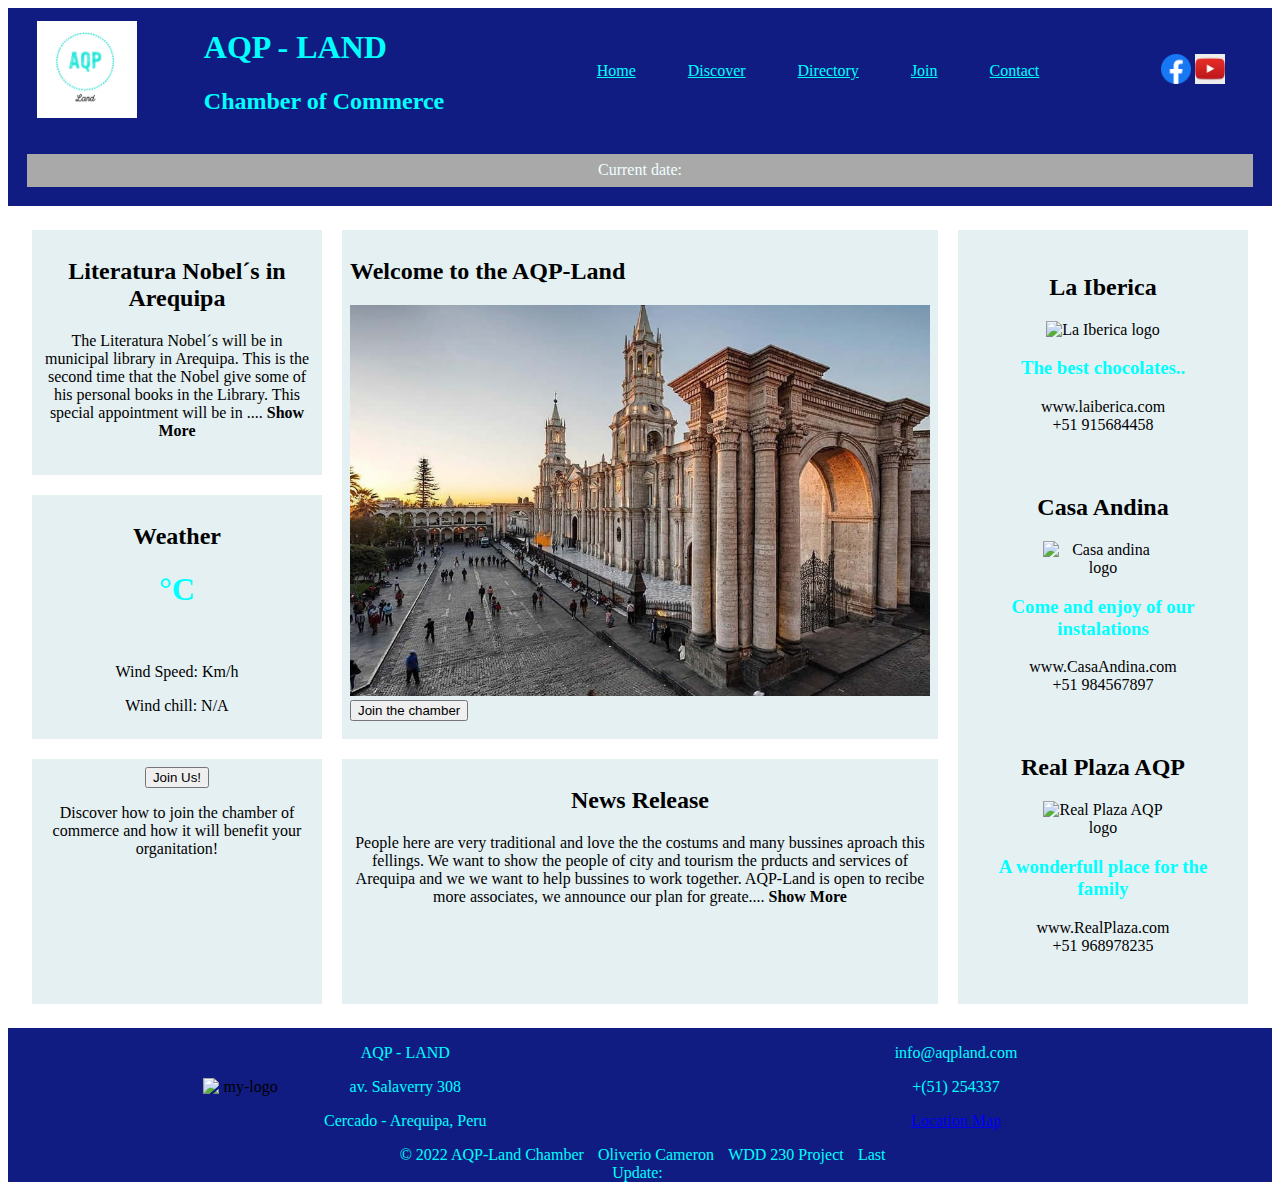
==== index.html @ f071563c "new file:   images/facebook.logo.png updates" ====
<!DOCTYPE html>
<html lang="en">
<head>
    <meta charset="UTF-8">
    <meta http-equiv="X-UA-Compatible" content="IE=edge">
    <meta name="viewport" content="width=device-width, initial-scale=1.0">
    <title>Document</title>
    <link rel="shortcut icon" href="image/favicon.ico">
    <script defer src="js/currentdate.js"></script>
    <script defer src="js/weather.js" defer></script>
    <link rel="stylesheet" href="styles/small.css">
    <link rel="stylesheet" href="styles/medium.css">
    <link rel="stylesheet" href="styles/large.css">
</head>
<body>  
    <header>
        <div class="logo-picture"> <img src="images/logo.jpg" alt="my-logo" width="100">
        </div>
        <div class="social">
            <a href="https://www.facebook.com/"><img src="images/facebook.logo.png" alt="facebook.logo" width="50"></a>
            <a href="https://www.youtube.com/"><img src="images/youtube.logo.png"  alt="youtube.logo" width="50"></a>
        </div>
        <div class="chamber">
            <h1>AQP - LAND</h1>
            <h2>Chamber of Commerce</h2>
        </div>
        <p class="date">Current date: <span id="currentdate"></span></p>
        <script src="js/currentdate.js"></script>
        <nav>
            <ul class="navigation">
                <li><a class="ham" href="#">Menu</a></li>
                <li><a href="index.html">Home</a></li>
                <li><a href="discover.html">Discover</a></li>
                <li><a href="directory.html">Directory</a></li>
                <li><a href="join.html">Join</a></li>
                <li><a href="typography.html">Contact</a></li>
            </ul>
        </nav>
    </header>
    <main>
        <div class="layout">
            <div class="event">
                <h2>Literatura Nobel´s in Arequipa</h2>
                <p>The Literatura Nobel´s will be in municipal library in Arequipa. This is the second 
                    time that the Nobel give some of his personal books in the Library. 
                    This special appointment will be in .... <strong>Show More</strong></p>
            </div>
            <div class="weather">
                <h2>Weather</h2>
                <h1><span id="current-temp"></span> &deg;C</h1>
                <figure>
                    <img src="" alt="" id="weather-icon" />
                    <figcaption></figcaption>
                </figure>
                <p>Wind Speed:<span id="wind"></span> Km/h</p>
                <p>Wind chill:<span id="wind-chill"></span> N/A</p>
            </div>
            <div class="join">
                <button type="button" onclick="">Join Us!</button>
                <p>Discover how to join the chamber of commerce and how it will benefit
                   your organitation!</p>
            </div>
            <div class="hero">
                <h2>Welcome to the AQP-Land</h2>
                <picture>
                    <img src="images/hero-picture.jpg" alt="hero-image">
                </picture>
                <button type="button" onclick="window.location.href='join.html';">Join the chamber</button>
            </div>
            <div class="news">
                <h2>News Release</h2>
                <p>People here are very traditional and love the the costums and many bussines 
                    aproach this fellings. We want to show the people of city and tourism the 
                    prducts and services of Arequipa and we we want to help bussines to work 
                    together. AQP-Land is open to recibe more associates, we announce our plan
                    for greate.... <strong>Show More</strong></p>
            </div>
            <div class="spotligth">
                <div>
                    <h2>La Iberica</h2>
                    <img src="https://sites.google.com/site/chocolateslaibericacom/_/rsrc/1472873686190/home/8n0CMpxS_400x400.png" alt="La Iberica logo">
                    <h3>The best chocolates..</h3>
                    <p>www.laiberica.com<br>+51 915684458</p>
                </div>
                <div>
                    <h2>Casa Andina</h2>
                    <img src="https://www.atrapalo.com/hoteles/picture/s/1008/6/7/413619481.jpg" alt="Casa andina logo">
                    <h3>Come and enjoy of our instalations</h3>
                    <p>www.CasaAndina.com<br>+51 984567897</p>
                </div>
                <div>
                    <h2>Real Plaza AQP</h2>
                    <img src="https://fastly.4sqi.net/img/general/600x600/35320691_AhM1T8DgONmB8ylgkocl50IBU7e-C8EBYURKR5hua98.jpg" alt="Real Plaza AQP logo">
                    <h3>A wonderfull place for the family</h3>
                    <p>www.RealPlaza.com<br>+51 968978235</p>
                </div>
            </div>
        </div>
    </main>
    <footer>
        <div Class="chambername">
            <img src="image/logo.jpg" alt="my-logo" width="80">
            <div>
                <p>AQP - LAND</p>
                <p>av. Salaverry 308</p>
                <p>Cercado - Arequipa, Peru</p>
            </div>
        </div>
        <div class="contact">
            <p>info@aqpland.com</p>
            <p>+(51) 254337</p>
            <p><a href="https://www.google.com/maps/place/Plaza+de+Armas+de+Arequipa/@-16.3991223,-71.5389012,17z/data=!4m5!3m4!1s0x91424a59ffae2999:0xc419f49d1f9cd270!8m2!3d-16.3988084!4d-71.5369056?hl=es-419">Location Map</a></p>
        </div>
        <div class="autor">
            <p> &copy; 2022 AQP-Land Chamber</p>
            <p>Oliverio Cameron</p>
            <p>WDD 230 Project</p>
            <p>Last Update: <span id="lastupdate"></span></p>
            <script src="js/currentdate.js"></script>
        </div>
    </footer>
</body>
</html>
---- styles/small.css ----
.logo-picture{
    grid-column: 1/2;
    grid-row: 1/2;
}

header{
    grid-template-columns: 0.5fr 1fr 2fr 0.5fr;
    grid-template-rows: auto;
}
.chamber{
    grid-template-columns: 2/3;
    grid-row: 1/2;
}
.social{
    grid-template-columns: 3/4;
    grid-row: 1/2;
}

.date{
    grid-column: 1/5;
    grid-row: 2/3;
}    

.logo-picture{
    align-self: center;
    justify-self: center;
}

.hero img{
    max-width: 100%;
}
.spotligth img{
    max-width: 50%;
}
.spotligth{
    text-align: center;
}
.join{
    text-align: center;
}
.news{
    text-align: center;
}
.event{
    text-align: center;
}
header{
    display: grid;
    background-color: rgba(1, 13, 122, 0.938);
}
.social{
    justify-self: center;
    align-self: center;
}
header h1, h2, h3, p{
    color:aqua;
}
nav{
    justify-self: center;
    align-self: center;
}
.navigation ul div:first-child {
	display: block;
}
.navigation a.ham::before {
	content: "🍔 ";
}
.navigation a{
    padding: 0.75em;
}
.navigation a:hover {
	color: white;
	background-color: rgb(10, 7, 53);
}
.date{
    text-align: center;
    margin-top: 1.5%;
    margin-bottom: 1.5%;
    margin-left: 1.5%;
    margin-right: 1.5%;
    color: azure;
    background-color: darkgray;
    padding: 0.6%;
}
.chamber{
    align-self: center;
    justify-self: center;
}

main{
    display: grid;
    background-color: rgb(255, 255, 255);
}
main div{
    margin:0.5rem;
    padding: 0.5rem;
    background-color: rgb(236, 242, 243);
}
main h2, h3, h1, p{
    color: black;
}

footer{
    display: grid;
    background-color: rgba(1, 13, 122, 0.938);
}
footer p, h1, h2, h3{
    color:aqua;
}

.chambername{
    align-self: center;
    justify-self: center;
    text-align: center;
}
.contact{
    align-self: center;
    justify-self: center;
    text-align: center;
}
.autor{
    align-self: center;
    justify-self: center;
    text-align: center;
}

  /* ==============================Directory Page================================ */

.cards {
    display: grid;
    grid-template-columns: repeat(auto-fit, minmax(300px, 1fr));
    gap: 2rem;
    margin-bottom: 10px;
    align-items: center;
    text-align: center;
}

.cards section{
    height: fit-content;
    border-radius: 0.5rem;
    box-shadow: 2px 2px 3px 3px rgba(117, 143, 143, 0.445);
}
.cards img{
    max-width: 80%;
    height: 175px;
	max-width: 170%; /* Images are jerks - Seattle*/
}
.cards h2, p{
    color:black;
}
.menuCards {
	margin: 1rem auto;
	border: 1px solid rgba(0, 0, 0, 0.1);
	padding: 0.5rem;
	background-color: #bbb;
	text-align: center;
}
.menuCards button {
	padding: 1rem;
}
.list {
	display: flex;
	flex-direction: column;
}
.list section {
	display: flex;
	align-items: center;
}
.list section img {
	display: none; /* smaller viewports only */
}
.list section {
	flex-direction: row;
	justify-content: left;
}

  /* ==============================Weather box================================ */

.weather {
    text-align: center;
}
  /* ==============================Join Page================================ */
form{
    margin: 0 auto;
    max-width: 500px;
}
main.join{
    background-color: #bce7ed;
}
hr{
    margin: 0 auto;
    max-width: 500px;   
}
main.join h2{
    margin-top: 1.5rem;
}
form fieldset {
    margin: 1.2rem 0.2rem;
    border: 1px solid #1C211D;
    border-radius: 8px;
    padding: 0.5rem 2%;
    background-color: #D5ECD4;
}

  /* ============================== Discover ================================ */
.discover div{
    background-color: #D5ECD4;
    margin: 0.4rem;
    padding: 0.4rem;
    border: 1px #A1B0AB solid;
}
.discover h2{
    margin: 10px;
}

.discover picture ~ p {
    margin: 25px;
} 

.discover picture{
    display: block;
    width: 100%;
    padding: 10px;
    text-align: center;
}
.discover div:nth-of-type(1) img{
    width: 100%;
    max-width: 450px;
    text-align: center;
    margin: auto;
    border: 2px #A1B0AB solid;
}
.discover div:nth-of-type(2) img{
    border: 1px #A1B0AB solid;
}

.discover div:nth-of-type(1) div{
    margin: 25px;
    display: grid;
    grid-template-columns: 1fr 1fr;
    grid-gap: 10px;
}
---- styles/medium.css ----
@media only screen and (min-width: 37.5em) {

    .logo-picture{
        grid-column: 1/2;
        grid-row: 1/2;
    }
    
    
    header{
        grid-template-columns: 0.5fr 1fr 2fr 0.5fr;
        grid-template-rows: auto;
    }
    .chamber{
        grid-template-columns: 2/3;
        grid-row: 1/2;
    }
    .social{
        grid-template-columns: 3/4;
        grid-row: 1/2;
    }
    
    .date{
        grid-column: 1/5;
        grid-row: 2/3;
    }
    nav ul li {
        list-style:none;
    }
    .navigation li:first-child {
        display: block;
    }
    .navigation a.ham::before {
        content: "🍔 ";
    }
    
    .navigation li {
        display: none;
    }
    main div{
        margin:0.5rem;
        padding: 0.5rem;
        background-color: rgb(229, 240, 243);
    }
    
    footer{
        grid-template-columns: 1fr 1fr;
        grid-template-rows: auto;
    }
    .chambername{
        display: grid;
        grid-template-columns: 1fr 1fr;
    }
    .chambername img{
        align-self: center;
        justify-self: center;
    }
    .contact{
        display: block;
    }
    .autor{
        grid-column: 1/3;
        grid-row: 2/3;
        text-align: center;
    }
    .autor p{
        display: inline;
        margin: 1%;  
    }
    
    .discover div:nth-of-type(2) img:hover{
        box-shadow: 0 0 50px #555;
    }
    
    }
---- styles/large.css ----
@media only screen and (min-width: 60em) {

    .logo-picture{
        grid-column: 1/2;
        grid-row: 1/2;
    }
    .social img{
        max-width: 30px;
    }
    
    header{
        grid-template-columns: 0.5fr 1fr 2fr 0.5fr;
        grid-template-rows: auto;
    }
    
    .navigation li{
        display: inline;
    }
    .navigation li:first-child {
        display: none;
    }
    .navigation a.ham::before {
        content: "🍔 ";
    }
    nav ul a{
        color: aqua;
        margin: 12px;
    }
    
    .date{
        grid-column: 1/5;
        grid-row: 2/3;
    }
    
    .social{
        grid-column: 4/5;
        grid-row: 1/2;
    }
    
    nav{
        grid-column: 3/4;
        grid-row: 1/2;
    }
    
    
    .layout{
        display: grid;
        grid-template-columns: 1fr 2fr 1fr;
        grid-template-rows: 1fr 1fr 1fr;
        grid-gap:0.25rem;
        background-color: rgb(255, 255, 255);
    }
    main div{
        margin:0.5rem;
        padding: 0.5rem;
        background-color: rgb(229, 240, 243);
    }
    .even{
        grid-column: 1/2;
        grid-row: 1/2;
    }
    .weather{
        grid-column: 1/2;
        grid-row: 2/3; 
    }
    .join{
        grid-column: 1/2;
        grid-row: 3/4;
    }
    .hero{
        grid-column: 2/3;
        grid-row: 1/3;
    }
    .news{
        grid-column: 2/3;
        grid-row: 3/4;
    }
    .spotligth{
        grid-column: 3/4;
        grid-row: 1/4;
    }
    
    
    footer{
        grid-template-columns: 1fr 1fr;
        grid-template-rows: auto;
    }
    .chambername{
        display: grid;
        grid-template-columns: 1fr 1fr;
    }
    .chambername img{
        align-self: center;
        justify-self: center;
    }
    .contact{
        display: block;
    }
    .autor{
        grid-column: 1/3;
        grid-row: 2/3;
        text-align: center;
    }
    .autor p{
        display: inline;
        margin: 1%;  
    }
    
     /* ============================== Discover ================================ */
    
     .discover{
        display: grid;
        grid-template-columns: 1fr 1fr;
    }
    .discover div:nth-of-type(2){
        grid-row: 1/3;
    }
    .discover div:nth-of-type(2) img{
        width: 200px;
    }
    .discover div:nth-of-type(2) img{
        float: left;
        margin: 0 15px 15px 0;
    }
    .discover div:nth-of-type(2) h3{
        clear: both;
    }
    }
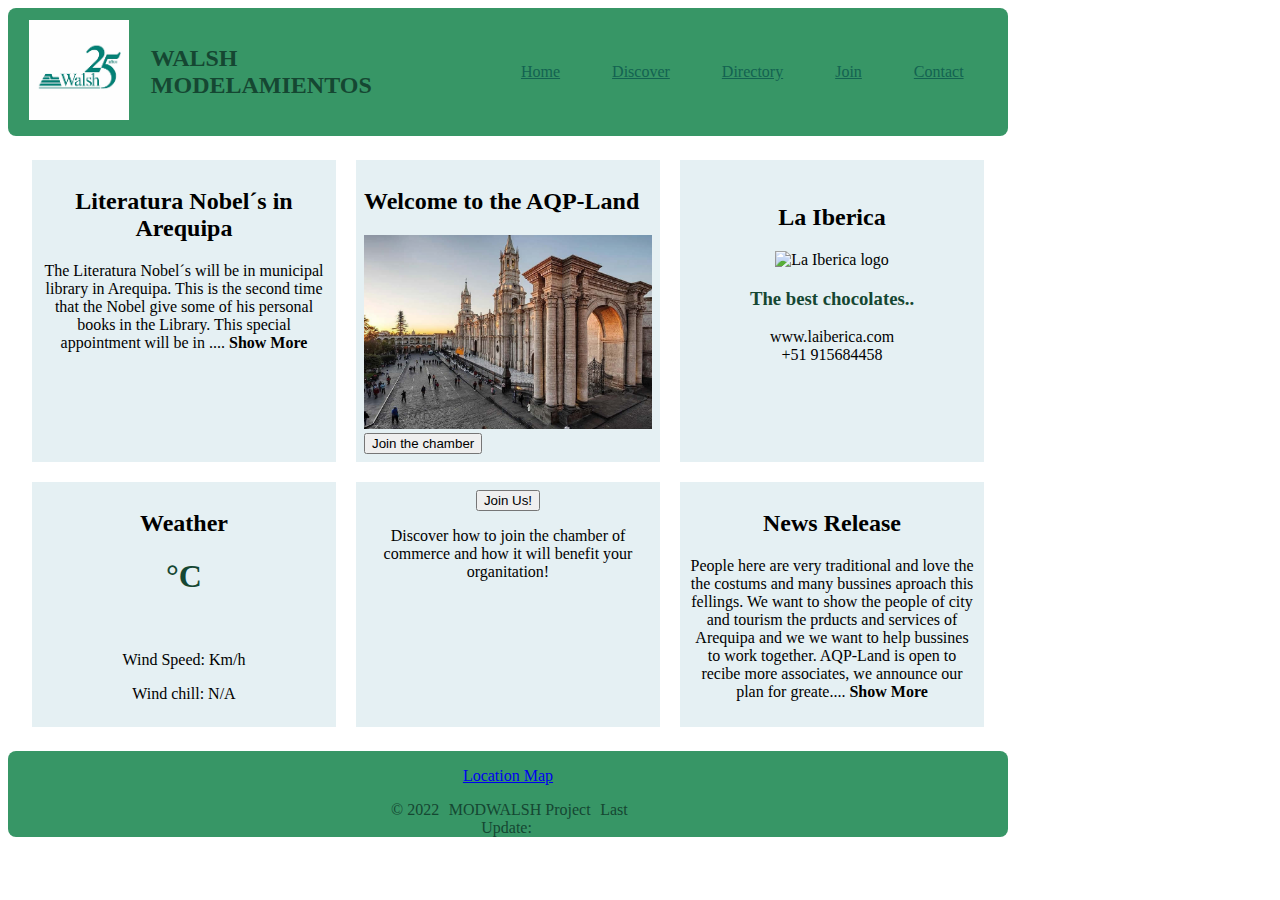
==== commit de3284af: "update" ====
--- a/index.html
+++ b/index.html
@@ -5,27 +5,19 @@
     <meta http-equiv="X-UA-Compatible" content="IE=edge">
     <meta name="viewport" content="width=device-width, initial-scale=1.0">
     <title>Document</title>
-    <link rel="shortcut icon" href="image/favicon.ico">
-    <script defer src="js/currentdate.js"></script>
-    <script defer src="js/weather.js" defer></script>
+    <link rel="shortcut icon" href="images/favicon.ico">
+    <script defer src="scripts/currentdate.js"></script>
+    <script defer src="scripts/weather.js" defer></script>
     <link rel="stylesheet" href="styles/small.css">
     <link rel="stylesheet" href="styles/medium.css">
     <link rel="stylesheet" href="styles/large.css">
 </head>
 <body>  
     <header>
-        <div class="logo-picture"> <img src="images/logo.jpg" alt="my-logo" width="100">
+        <div class="logo-picture"> <img src="images/logo.jpg" alt="my-logo" width="100"></div>
+        <div class="chamber">
+            <h2>WALSH MODELAMIENTOS</h2>
         </div>
-        <div class="social">
-            <a href="https://www.facebook.com/"><img src="images/facebook.logo.png" alt="facebook.logo" width="50"></a>
-            <a href="https://www.youtube.com/"><img src="images/youtube.logo.png"  alt="youtube.logo" width="50"></a>
-        </div>
-        <div class="chamber">
-            <h1>AQP - LAND</h1>
-            <h2>Chamber of Commerce</h2>
-        </div>
-        <p class="date">Current date: <span id="currentdate"></span></p>
-        <script src="js/currentdate.js"></script>
         <nav>
             <ul class="navigation">
                 <li><a class="ham" href="#">Menu</a></li>
@@ -82,41 +74,18 @@
                     <h3>The best chocolates..</h3>
                     <p>www.laiberica.com<br>+51 915684458</p>
                 </div>
-                <div>
-                    <h2>Casa Andina</h2>
-                    <img src="https://www.atrapalo.com/hoteles/picture/s/1008/6/7/413619481.jpg" alt="Casa andina logo">
-                    <h3>Come and enjoy of our instalations</h3>
-                    <p>www.CasaAndina.com<br>+51 984567897</p>
-                </div>
-                <div>
-                    <h2>Real Plaza AQP</h2>
-                    <img src="https://fastly.4sqi.net/img/general/600x600/35320691_AhM1T8DgONmB8ylgkocl50IBU7e-C8EBYURKR5hua98.jpg" alt="Real Plaza AQP logo">
-                    <h3>A wonderfull place for the family</h3>
-                    <p>www.RealPlaza.com<br>+51 968978235</p>
-                </div>
             </div>
         </div>
     </main>
     <footer>
-        <div Class="chambername">
-            <img src="image/logo.jpg" alt="my-logo" width="80">
-            <div>
-                <p>AQP - LAND</p>
-                <p>av. Salaverry 308</p>
-                <p>Cercado - Arequipa, Peru</p>
-            </div>
-        </div>
         <div class="contact">
-            <p>info@aqpland.com</p>
-            <p>+(51) 254337</p>
-            <p><a href="https://www.google.com/maps/place/Plaza+de+Armas+de+Arequipa/@-16.3991223,-71.5389012,17z/data=!4m5!3m4!1s0x91424a59ffae2999:0xc419f49d1f9cd270!8m2!3d-16.3988084!4d-71.5369056?hl=es-419">Location Map</a></p>
+            <p><a href="https://www.google.com/maps/place/Walsh+Per%C3%BA+S.A./@-12.1212438,-76.9982079,17.52z/data=!4m5!3m4!1s0x9105c7f0ef623a29:0x1c9c079e2f56fab4!8m2!3d-12.1211992!4d-76.9967729?hl=es-419">Location Map</a></p>
         </div>
         <div class="autor">
-            <p> &copy; 2022 AQP-Land Chamber</p>
-            <p>Oliverio Cameron</p>
-            <p>WDD 230 Project</p>
+            <p> &copy; 2022</p>
+            <p>MODWALSH Project</p>
             <p>Last Update: <span id="lastupdate"></span></p>
-            <script src="js/currentdate.js"></script>
+            <script src="scripts/currentdate.js"></script>
         </div>
     </footer>
 </body>
--- a/styles/small.css
+++ b/styles/small.css
@@ -1,19 +1,21 @@
+header, main, footer {
+    max-width: 1000px;
+    border-radius: 0.5em;
+}
 
 .logo-picture{
+    padding: 12px;
     grid-column: 1/2;
     grid-row: 1/2;
+    
 }
 
 header{
-    grid-template-columns: 0.5fr 1fr 2fr 0.5fr;
+    grid-template-columns: 0.5fr 1fr 2fr;
     grid-template-rows: auto;
 }
 .chamber{
     grid-template-columns: 2/3;
-    grid-row: 1/2;
-}
-.social{
-    grid-template-columns: 3/4;
     grid-row: 1/2;
 }
 
@@ -47,14 +49,14 @@
 }
 header{
     display: grid;
-    background-color: rgba(1, 13, 122, 0.938);
+    background-color: rgba(18, 130, 74, 0.844);
 }
 .social{
     justify-self: center;
     align-self: center;
 }
 header h1, h2, h3, p{
-    color:aqua;
+    color:rgb(16, 72, 43);
 }
 nav{
     justify-self: center;
@@ -103,17 +105,12 @@
 
 footer{
     display: grid;
-    background-color: rgba(1, 13, 122, 0.938);
+    background-color: rgba(18, 130, 74, 0.844);
 }
 footer p, h1, h2, h3{
-    color:aqua;
-}
-
-.chambername{
-    align-self: center;
-    justify-self: center;
-    text-align: center;
-}
+    color:rgb(21, 71, 50);
+}
+
 .contact{
     align-self: center;
     justify-self: center;
--- a/styles/medium.css
+++ b/styles/medium.css
@@ -7,15 +7,11 @@
     
     
     header{
-        grid-template-columns: 0.5fr 1fr 2fr 0.5fr;
+        grid-template-columns: 0.5fr 1fr 2fr;
         grid-template-rows: auto;
     }
     .chamber{
         grid-template-columns: 2/3;
-        grid-row: 1/2;
-    }
-    .social{
-        grid-template-columns: 3/4;
         grid-row: 1/2;
     }
     
@@ -43,17 +39,10 @@
     }
     
     footer{
-        grid-template-columns: 1fr 1fr;
+        grid-template-columns: 1fr;
         grid-template-rows: auto;
     }
-    .chambername{
-        display: grid;
-        grid-template-columns: 1fr 1fr;
-    }
-    .chambername img{
-        align-self: center;
-        justify-self: center;
-    }
+
     .contact{
         display: block;
     }
--- a/styles/large.css
+++ b/styles/large.css
@@ -4,12 +4,9 @@
         grid-column: 1/2;
         grid-row: 1/2;
     }
-    .social img{
-        max-width: 30px;
-    }
     
     header{
-        grid-template-columns: 0.5fr 1fr 2fr 0.5fr;
+        grid-template-columns: 0.5fr 1fr 2fr;
         grid-template-rows: auto;
     }
     
@@ -23,18 +20,13 @@
         content: "🍔 ";
     }
     nav ul a{
-        color: aqua;
+        color: rgb(19, 99, 81);
         margin: 12px;
     }
     
     .date{
         grid-column: 1/5;
         grid-row: 2/3;
-    }
-    
-    .social{
-        grid-column: 4/5;
-        grid-row: 1/2;
     }
     
     nav{
@@ -45,9 +37,10 @@
     
     .layout{
         display: grid;
-        grid-template-columns: 1fr 2fr 1fr;
-        grid-template-rows: 1fr 1fr 1fr;
+        grid-template-columns: 1fr 1fr 1fr;
+        grid-template-rows: 1fr 1fr fr;
         grid-gap:0.25rem;
+        border-radius: 0.5rem;
         background-color: rgb(255, 255, 255);
     }
     main div{
@@ -64,35 +57,28 @@
         grid-row: 2/3; 
     }
     .join{
-        grid-column: 1/2;
-        grid-row: 3/4;
+        grid-column: 2/3;
+        grid-row: 2/3;
     }
     .hero{
         grid-column: 2/3;
-        grid-row: 1/3;
+        grid-row: 1/2;
     }
     .news{
-        grid-column: 2/3;
-        grid-row: 3/4;
+        grid-column: 3/4;
+        grid-row: 2/3;
     }
     .spotligth{
         grid-column: 3/4;
-        grid-row: 1/4;
+        grid-row: 1/2;
     }
     
     
     footer{
-        grid-template-columns: 1fr 1fr;
+        grid-template-columns: 1fr;
         grid-template-rows: auto;
     }
-    .chambername{
-        display: grid;
-        grid-template-columns: 1fr 1fr;
-    }
-    .chambername img{
-        align-self: center;
-        justify-self: center;
-    }
+
     .contact{
         display: block;
     }
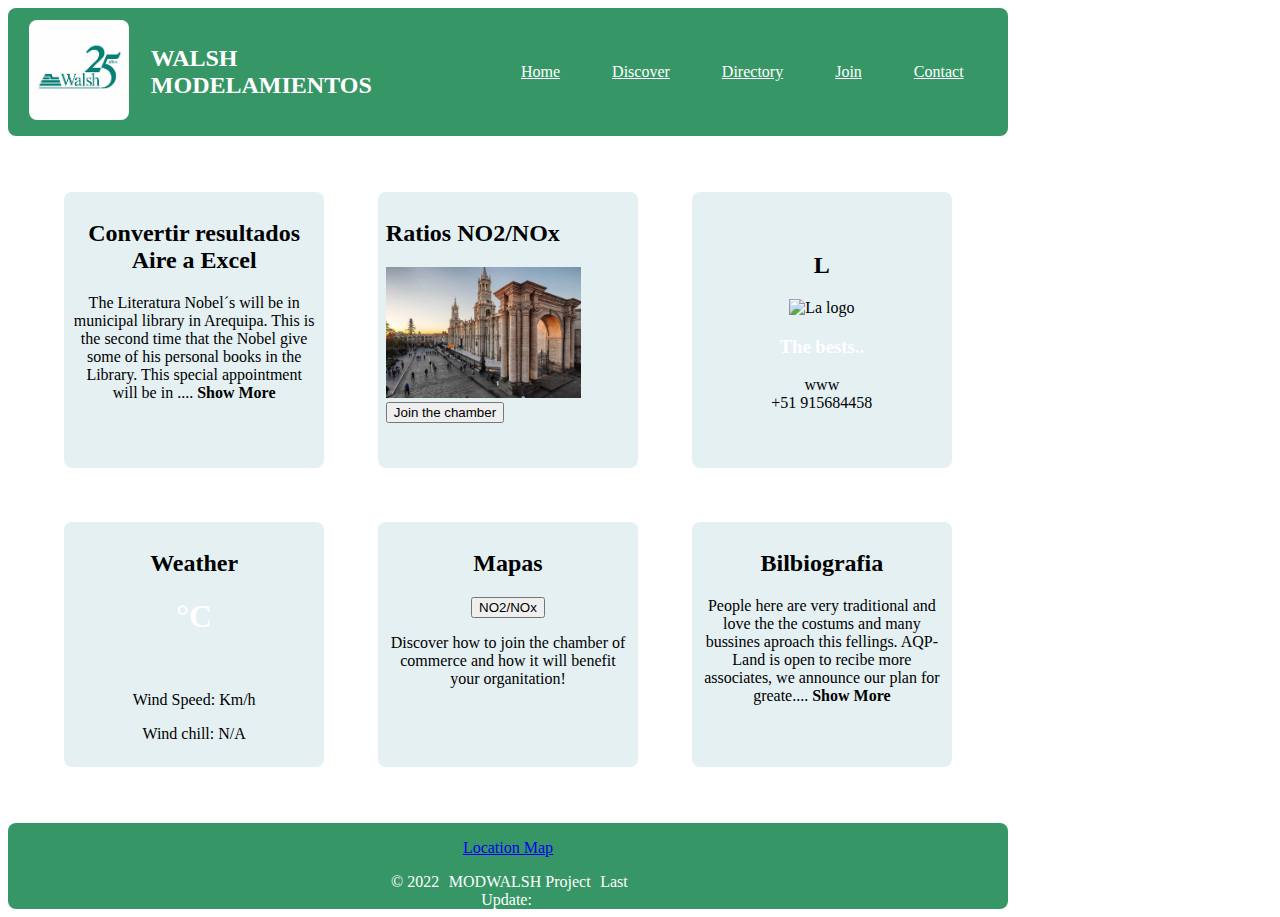
==== commit 3056146a: "update" ====
--- a/index.html
+++ b/index.html
@@ -32,7 +32,7 @@
     <main>
         <div class="layout">
             <div class="event">
-                <h2>Literatura Nobel´s in Arequipa</h2>
+                <h2>Convertir resultados Aire a Excel </h2>
                 <p>The Literatura Nobel´s will be in municipal library in Arequipa. This is the second 
                     time that the Nobel give some of his personal books in the Library. 
                     This special appointment will be in .... <strong>Show More</strong></p>
@@ -48,31 +48,30 @@
                 <p>Wind chill:<span id="wind-chill"></span> N/A</p>
             </div>
             <div class="join">
-                <button type="button" onclick="">Join Us!</button>
+                <h2>Mapas</h2>
+                <button type="button" onclick="">NO2/NOx</button>
                 <p>Discover how to join the chamber of commerce and how it will benefit
                    your organitation!</p>
             </div>
             <div class="hero">
-                <h2>Welcome to the AQP-Land</h2>
+                <h2>Ratios NO2/NOx</h2>
                 <picture>
                     <img src="images/hero-picture.jpg" alt="hero-image">
                 </picture>
                 <button type="button" onclick="window.location.href='join.html';">Join the chamber</button>
             </div>
             <div class="news">
-                <h2>News Release</h2>
+                <h2>Bilbiografia</h2>
                 <p>People here are very traditional and love the the costums and many bussines 
-                    aproach this fellings. We want to show the people of city and tourism the 
-                    prducts and services of Arequipa and we we want to help bussines to work 
-                    together. AQP-Land is open to recibe more associates, we announce our plan
+                    aproach this fellings.  AQP-Land is open to recibe more associates, we announce our plan
                     for greate.... <strong>Show More</strong></p>
             </div>
             <div class="spotligth">
                 <div>
-                    <h2>La Iberica</h2>
-                    <img src="https://sites.google.com/site/chocolateslaibericacom/_/rsrc/1472873686190/home/8n0CMpxS_400x400.png" alt="La Iberica logo">
-                    <h3>The best chocolates..</h3>
-                    <p>www.laiberica.com<br>+51 915684458</p>
+                    <h2>L</h2>
+                    <img src="https://sites.google.com/site/src/1472873686190/home/8n0CMpxS_400x400.png" alt="La  logo">
+                    <h3>The bests..</h3>
+                    <p>www<br>+51 915684458</p>
                 </div>
             </div>
         </div>
--- a/styles/small.css
+++ b/styles/small.css
@@ -2,7 +2,9 @@
     max-width: 1000px;
     border-radius: 0.5em;
 }
-
+.logo-picture img{
+    border-radius: 0.5rem;
+}
 .logo-picture{
     padding: 12px;
     grid-column: 1/2;
@@ -30,7 +32,7 @@
 }
 
 .hero img{
-    max-width: 100%;
+    max-width: 80%;
 }
 .spotligth img{
     max-width: 50%;
@@ -51,12 +53,9 @@
     display: grid;
     background-color: rgba(18, 130, 74, 0.844);
 }
-.social{
-    justify-self: center;
-    align-self: center;
-}
+
 header h1, h2, h3, p{
-    color:rgb(16, 72, 43);
+    color:white;
 }
 nav{
     justify-self: center;
@@ -94,12 +93,14 @@
     display: grid;
     background-color: rgb(255, 255, 255);
 }
+
 main div{
     margin:0.5rem;
     padding: 0.5rem;
+    border-radius: 0.5rem;
     background-color: rgb(236, 242, 243);
 }
-main h2, h3, h1, p{
+main h2, h3, h1, p {
     color: black;
 }
 
@@ -108,7 +109,7 @@
     background-color: rgba(18, 130, 74, 0.844);
 }
 footer p, h1, h2, h3{
-    color:rgb(21, 71, 50);
+    color:white;
 }
 
 .contact{
--- a/styles/large.css
+++ b/styles/large.css
@@ -3,8 +3,9 @@
     .logo-picture{
         grid-column: 1/2;
         grid-row: 1/2;
+
     }
-    
+
     header{
         grid-template-columns: 0.5fr 1fr 2fr;
         grid-template-rows: auto;
@@ -20,7 +21,7 @@
         content: "🍔 ";
     }
     nav ul a{
-        color: rgb(19, 99, 81);
+        color: white;
         margin: 12px;
     }
     
@@ -39,12 +40,14 @@
         display: grid;
         grid-template-columns: 1fr 1fr 1fr;
         grid-template-rows: 1fr 1fr fr;
-        grid-gap:0.25rem;
+        grid-gap:0.35rem;
         border-radius: 0.5rem;
         background-color: rgb(255, 255, 255);
     }
+
+
     main div{
-        margin:0.5rem;
+        margin:1.5rem;
         padding: 0.5rem;
         background-color: rgb(229, 240, 243);
     }
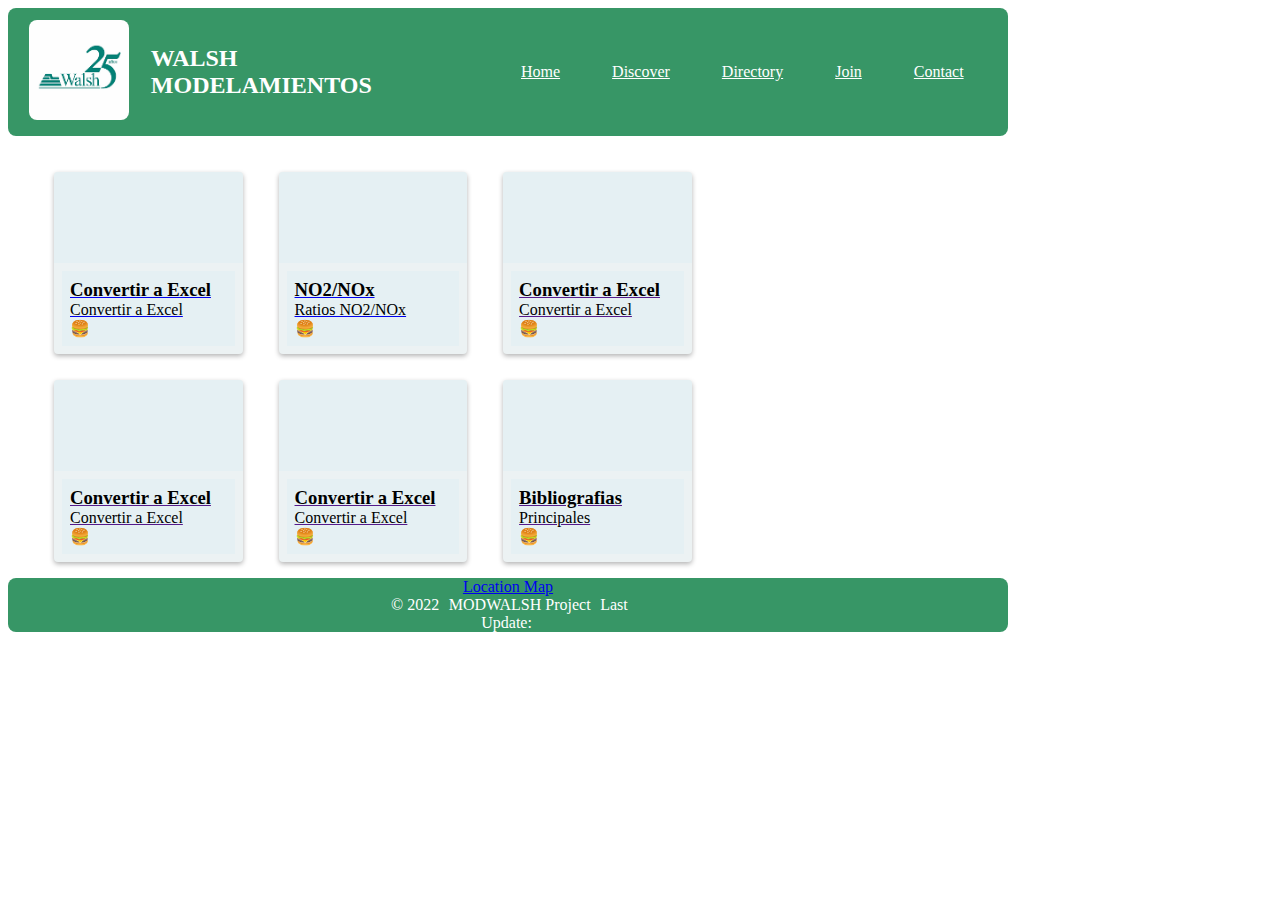
==== commit e8591cf7: "update" ====
--- a/index.html
+++ b/index.html
@@ -31,47 +31,70 @@
     </header>
     <main>
         <div class="layout">
-            <div class="event">
-                <h2>Convertir resultados Aire a Excel </h2>
-                <p>The Literatura Nobel´s will be in municipal library in Arequipa. This is the second 
-                    time that the Nobel give some of his personal books in the Library. 
-                    This special appointment will be in .... <strong>Show More</strong></p>
+            <div class="Cards" id="Card_Convert_to_excel">
+                <div class="Card-header" style="background-image: url(https://www.tooltyp.com/wp-content/uploads/2014/10/1900x920-8-beneficios-de-usar-imagenes-en-nuestros-sitios-web.jpg);">
+                </div> 
+                <div class="card-action_container">
+                    <a href="to_excel.html">
+                        <h3>Convertir a Excel </h3>
+                        <p>Convertir a Excel </p>
+                    </a>
+                    🍔
+                </div>
+            </div>  
+            <div class="Cards" id="NO2-NOX">
+                <div class="Card-header" style="background-image: url(https://www.tooltyp.com/wp-content/uploads/2014/10/1900x920-8-beneficios-de-usar-imagenes-en-nuestros-sitios-web.jpg);">
+                </div> 
+                <div class="card-action_container">
+                    <a href="no2_nox.html">
+                        <h3>NO2/NOx </h3>
+                        <p>Ratios NO2/NOx  </p>
+                    </a>
+                    🍔
+                </div>
             </div>
-            <div class="weather">
-                <h2>Weather</h2>
-                <h1><span id="current-temp"></span> &deg;C</h1>
-                <figure>
-                    <img src="" alt="" id="weather-icon" />
-                    <figcaption></figcaption>
-                </figure>
-                <p>Wind Speed:<span id="wind"></span> Km/h</p>
-                <p>Wind chill:<span id="wind-chill"></span> N/A</p>
+            <div class="Cards" id="Card_Convert_to_excel">
+                <div class="Card-header" style="background-image: url(https://www.tooltyp.com/wp-content/uploads/2014/10/1900x920-8-beneficios-de-usar-imagenes-en-nuestros-sitios-web.jpg);">
+                </div> 
+                <div class="card-action_container">
+                    <a href="">
+                        <h3>Convertir a Excel </h3>
+                        <p>Convertir a Excel </p>
+                    </a>
+                    🍔
+                </div>
             </div>
-            <div class="join">
-                <h2>Mapas</h2>
-                <button type="button" onclick="">NO2/NOx</button>
-                <p>Discover how to join the chamber of commerce and how it will benefit
-                   your organitation!</p>
+            <div class="Cards" id="Card_Convert_to_excel">
+                <div class="Card-header" style="background-image: url(https://www.tooltyp.com/wp-content/uploads/2014/10/1900x920-8-beneficios-de-usar-imagenes-en-nuestros-sitios-web.jpg);">
+                </div> 
+                <div class="card-action_container">
+                    <a href="">
+                        <h3>Convertir a Excel </h3>
+                        <p>Convertir a Excel </p>
+                    </a>
+                    🍔
+                </div>
             </div>
-            <div class="hero">
-                <h2>Ratios NO2/NOx</h2>
-                <picture>
-                    <img src="images/hero-picture.jpg" alt="hero-image">
-                </picture>
-                <button type="button" onclick="window.location.href='join.html';">Join the chamber</button>
+            <div class="Cards" id="Card_Convert_to_excel">
+                <div class="Card-header" style="background-image: url(https://www.tooltyp.com/wp-content/uploads/2014/10/1900x920-8-beneficios-de-usar-imagenes-en-nuestros-sitios-web.jpg);">
+                </div> 
+                <div class="card-action_container">
+                    <a href="">
+                        <h3>Convertir a Excel </h3>
+                        <p>Convertir a Excel </p>
+                    </a>
+                    🍔
+                </div>
             </div>
-            <div class="news">
-                <h2>Bilbiografia</h2>
-                <p>People here are very traditional and love the the costums and many bussines 
-                    aproach this fellings.  AQP-Land is open to recibe more associates, we announce our plan
-                    for greate.... <strong>Show More</strong></p>
-            </div>
-            <div class="spotligth">
-                <div>
-                    <h2>L</h2>
-                    <img src="https://sites.google.com/site/src/1472873686190/home/8n0CMpxS_400x400.png" alt="La  logo">
-                    <h3>The bests..</h3>
-                    <p>www<br>+51 915684458</p>
+            <div class="Cards" id="Card_Convert_to_excel">
+                <div class="Card-header" style="background-image: url(https://www.tooltyp.com/wp-content/uploads/2014/10/1900x920-8-beneficios-de-usar-imagenes-en-nuestros-sitios-web.jpg);">
+                </div> 
+                <div class="card-action_container">
+                    <a href="">
+                        <h3>Bibliografias </h3>
+                        <p>Principales  </p>
+                    </a>
+                    🍔
                 </div>
             </div>
         </div>
--- a/styles/small.css
+++ b/styles/small.css
@@ -1,6 +1,11 @@
 header, main, footer {
     max-width: 1000px;
     border-radius: 0.5em;
+    align-content: center;
+}
+main {
+    max-width: 700px;
+    align-self: center;
 }
 .logo-picture img{
     border-radius: 0.5rem;
@@ -31,9 +36,7 @@
     justify-self: center;
 }
 
-.hero img{
-    max-width: 80%;
-}
+
 .spotligth img{
     max-width: 50%;
 }
@@ -53,10 +56,10 @@
     display: grid;
     background-color: rgba(18, 130, 74, 0.844);
 }
-
-header h1, h2, h3, p{
-    color:white;
-}
+header h1 h2 h3 p{
+    color: white;
+}
+
 nav{
     justify-self: center;
     align-self: center;
@@ -74,41 +77,43 @@
 	color: white;
 	background-color: rgb(10, 7, 53);
 }
-.date{
-    text-align: center;
-    margin-top: 1.5%;
-    margin-bottom: 1.5%;
-    margin-left: 1.5%;
-    margin-right: 1.5%;
-    color: azure;
-    background-color: darkgray;
-    padding: 0.6%;
-}
+
 .chamber{
     align-self: center;
     justify-self: center;
 }
 
-main{
-    display: grid;
-    background-color: rgb(255, 255, 255);
-}
-
-main div{
-    margin:0.5rem;
-    padding: 0.5rem;
-    border-radius: 0.5rem;
-    background-color: rgb(236, 242, 243);
-}
 main h2, h3, h1, p {
     color: black;
 }
 
+.Cards{
+    box-shadow: 0 2px 5px rgb(0 0 0 / 30%);
+    border-radius: 4px;
+    overflow: hidden;
+    display: grid;
+    grid-template-rows: 1fr 1fr;
+    vertical-align: top;
+    margin: 20px 0 0 30px;
+    padding: 0%;
+    box-sizing: border-box;
+    background-color: rgb(236, 242, 243);
+}
+.Card-header {
+    margin: 0px;
+}
+.Card-action_container h1, h2, h3, p{
+    margin: 0px;
+    padding: 0px;
+    color: black;
+    text-size-adjust:   ;
+
+}
 footer{
     display: grid;
     background-color: rgba(18, 130, 74, 0.844);
 }
-footer p, h1, h2, h3{
+footer p, h1, h2, h3 a{
     color:white;
 }
 
--- a/styles/large.css
+++ b/styles/large.css
@@ -1,10 +1,4 @@
 @media only screen and (min-width: 60em) {
-
-    .logo-picture{
-        grid-column: 1/2;
-        grid-row: 1/2;
-
-    }
 
     header{
         grid-template-columns: 0.5fr 1fr 2fr;
@@ -46,11 +40,6 @@
     }
 
 
-    main div{
-        margin:1.5rem;
-        padding: 0.5rem;
-        background-color: rgb(229, 240, 243);
-    }
     .even{
         grid-column: 1/2;
         grid-row: 1/2;
@@ -75,8 +64,7 @@
         grid-column: 3/4;
         grid-row: 1/2;
     }
-    
-    
+        
     footer{
         grid-template-columns: 1fr;
         grid-template-rows: auto;
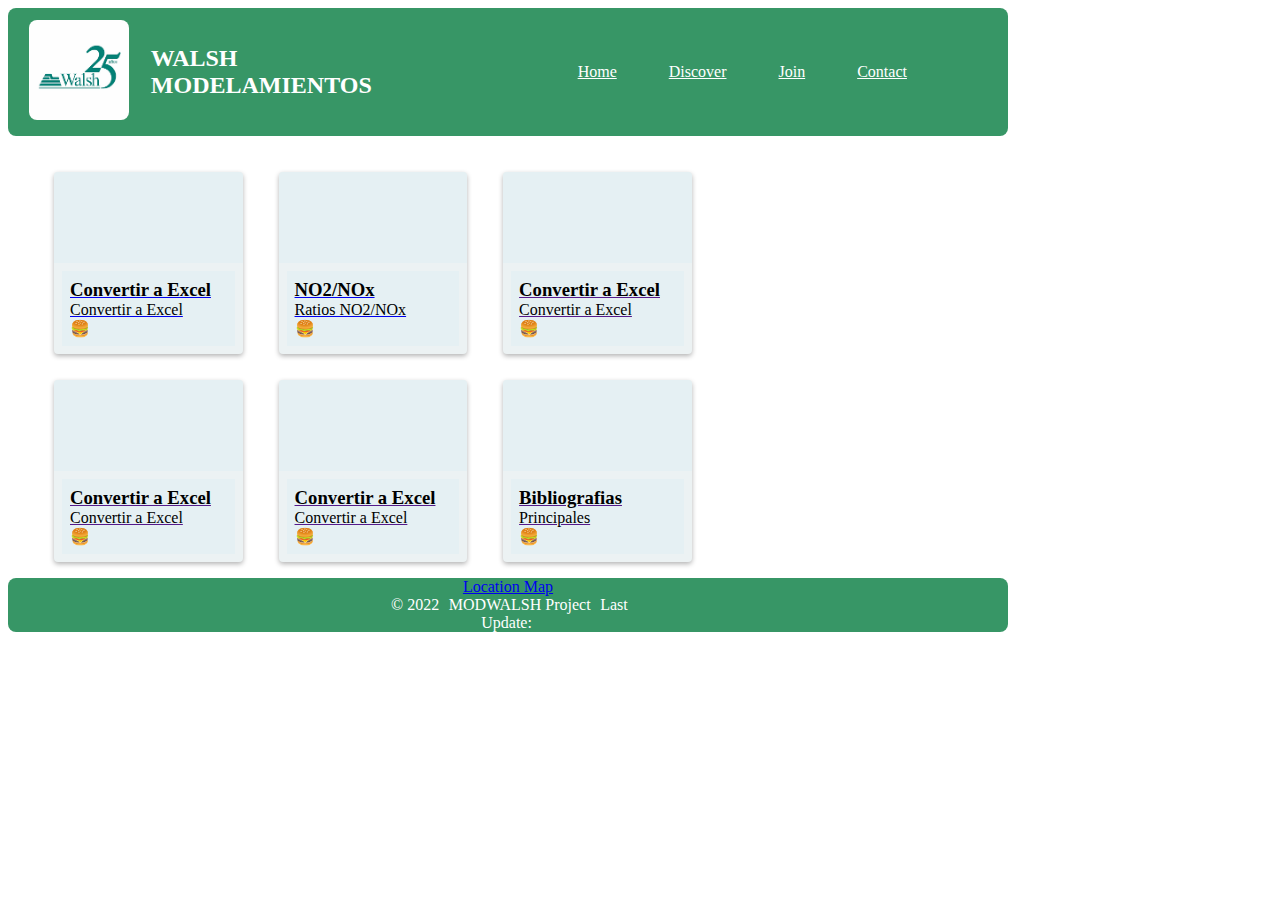
==== commit 76300d60: "updates" ====
--- a/index.html
+++ b/index.html
@@ -23,7 +23,6 @@
                 <li><a class="ham" href="#">Menu</a></li>
                 <li><a href="index.html">Home</a></li>
                 <li><a href="discover.html">Discover</a></li>
-                <li><a href="directory.html">Directory</a></li>
                 <li><a href="join.html">Join</a></li>
                 <li><a href="typography.html">Contact</a></li>
             </ul>
@@ -106,8 +105,8 @@
         <div class="autor">
             <p> &copy; 2022</p>
             <p>MODWALSH Project</p>
-            <p>Last Update: <span id="lastupdate"></span></p>
-            <script src="scripts/currentdate.js"></script>
+            <p>Last Update: <span id="lastupdate"></span><script src="scripts/currentdate.js"></script></p>
+            
         </div>
     </footer>
 </body>
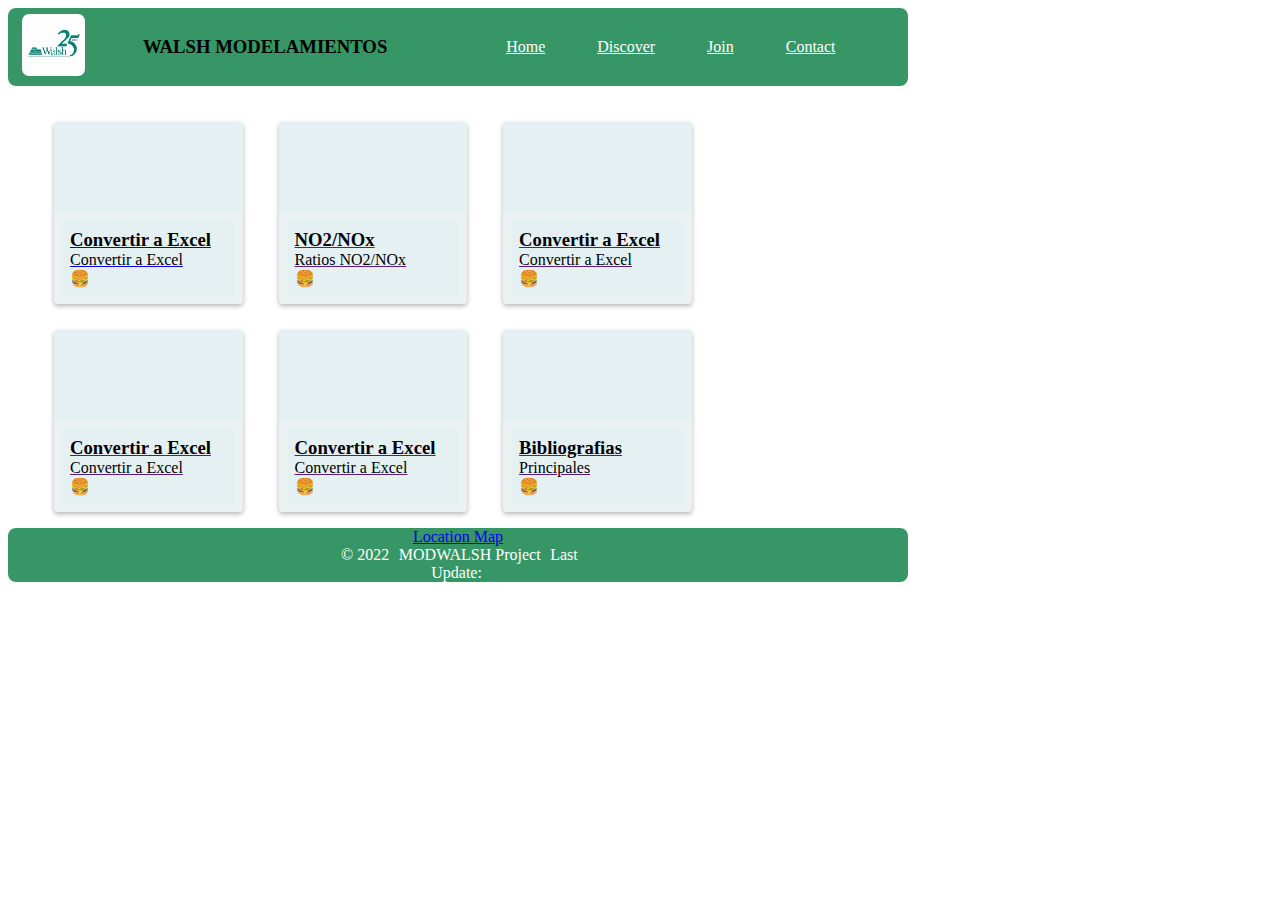
==== commit e85e0f3d: "updates" ====
--- a/index.html
+++ b/index.html
@@ -16,7 +16,7 @@
     <header>
         <div class="logo-picture"> <img src="images/logo.jpg" alt="my-logo" width="100"></div>
         <div class="chamber">
-            <h2>WALSH MODELAMIENTOS</h2>
+            <h3>WALSH MODELAMIENTOS</h3>
         </div>
         <nav>
             <ul class="navigation">
@@ -45,7 +45,7 @@
                 <div class="Card-header" style="background-image: url(https://www.tooltyp.com/wp-content/uploads/2014/10/1900x920-8-beneficios-de-usar-imagenes-en-nuestros-sitios-web.jpg);">
                 </div> 
                 <div class="card-action_container">
-                    <a href="no2_nox.html">
+                    <a href="">
                         <h3>NO2/NOx </h3>
                         <p>Ratios NO2/NOx  </p>
                     </a>
--- a/styles/small.css
+++ b/styles/small.css
@@ -1,5 +1,5 @@
-header, main, footer {
-    max-width: 1000px;
+header, footer {
+    max-width: 900px;
     border-radius: 0.5em;
     align-content: center;
 }
@@ -9,12 +9,16 @@
 }
 .logo-picture img{
     border-radius: 0.5rem;
+    margin: 1px;
+    padding: 1px;
+    max-width: 60%;
 }
 .logo-picture{
-    padding: 12px;
+    padding: 4px;
     grid-column: 1/2;
     grid-row: 1/2;
-    
+    align-self: center;
+    justify-self: center;   
 }
 
 header{
@@ -24,39 +28,15 @@
 .chamber{
     grid-template-columns: 2/3;
     grid-row: 1/2;
-}
-
-.date{
-    grid-column: 1/5;
-    grid-row: 2/3;
-}    
-
-.logo-picture{
-    align-self: center;
-    justify-self: center;
-}
-
-
-.spotligth img{
-    max-width: 50%;
-}
-.spotligth{
-    text-align: center;
-}
-.join{
-    text-align: center;
-}
-.news{
-    text-align: center;
-}
-.event{
-    text-align: center;
-}
+    align-self: center;
+    justify-self: center;
+}
+
 header{
     display: grid;
     background-color: rgba(18, 130, 74, 0.844);
 }
-header h1 h2 h3 p{
+header h1 h2 h3{
     color: white;
 }
 
@@ -75,15 +55,10 @@
 }
 .navigation a:hover {
 	color: white;
-	background-color: rgb(10, 7, 53);
-}
-
-.chamber{
-    align-self: center;
-    justify-self: center;
-}
-
-main h2, h3, h1, p {
+	background-color: rgb(55, 68, 56);
+}
+
+main h2, h3, h1, p{
     color: black;
 }
 
@@ -99,14 +74,13 @@
     box-sizing: border-box;
     background-color: rgb(236, 242, 243);
 }
-.Card-header {
+.Card-header{
     margin: 0px;
 }
 .Card-action_container h1, h2, h3, p{
     margin: 0px;
     padding: 0px;
     color: black;
-    text-size-adjust:   ;
 
 }
 footer{
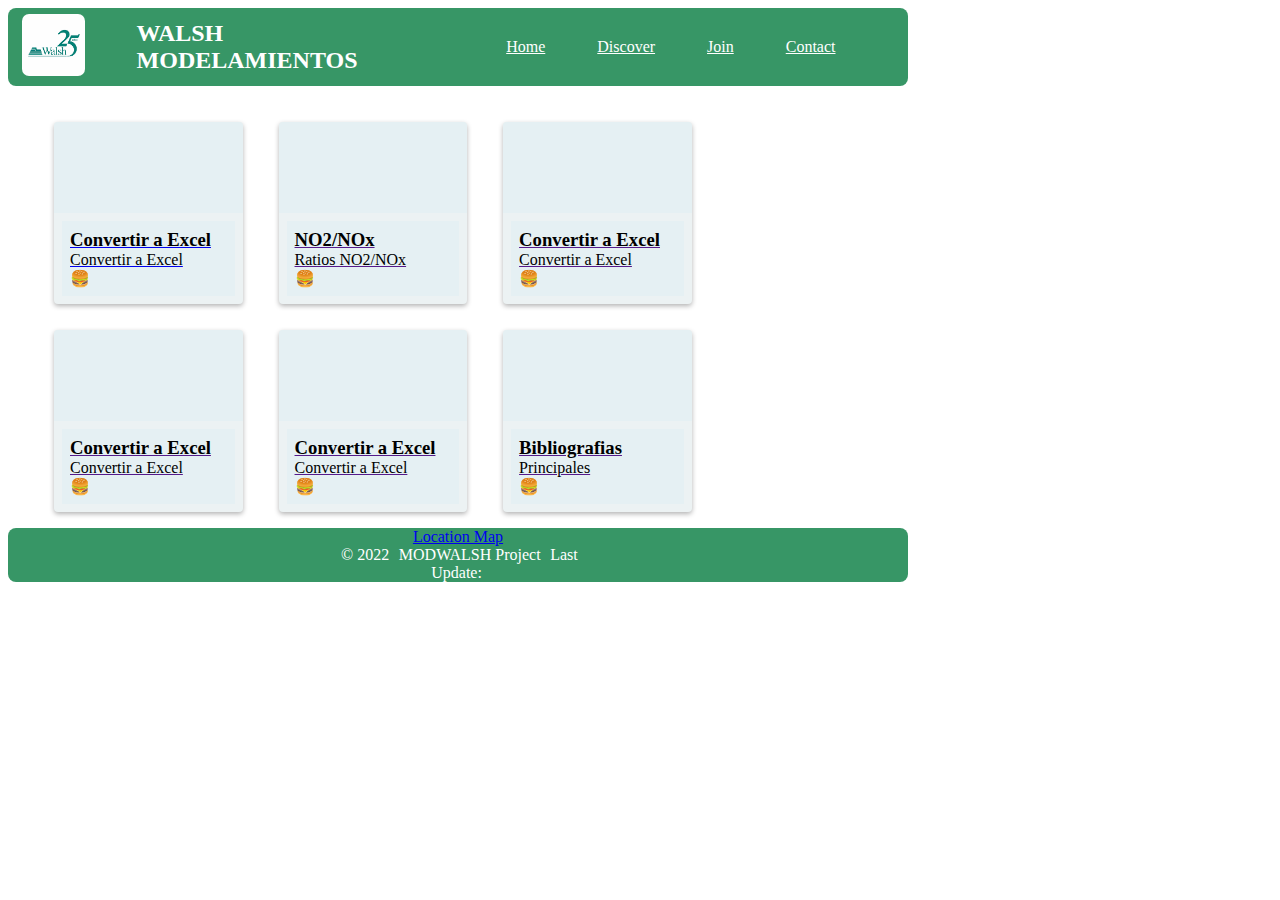
==== commit 98e5624c: "update" ====
--- a/index.html
+++ b/index.html
@@ -16,7 +16,7 @@
     <header>
         <div class="logo-picture"> <img src="images/logo.jpg" alt="my-logo" width="100"></div>
         <div class="chamber">
-            <h3>WALSH MODELAMIENTOS</h3>
+            <h2>WALSH MODELAMIENTOS</h2>
         </div>
         <nav>
             <ul class="navigation">
